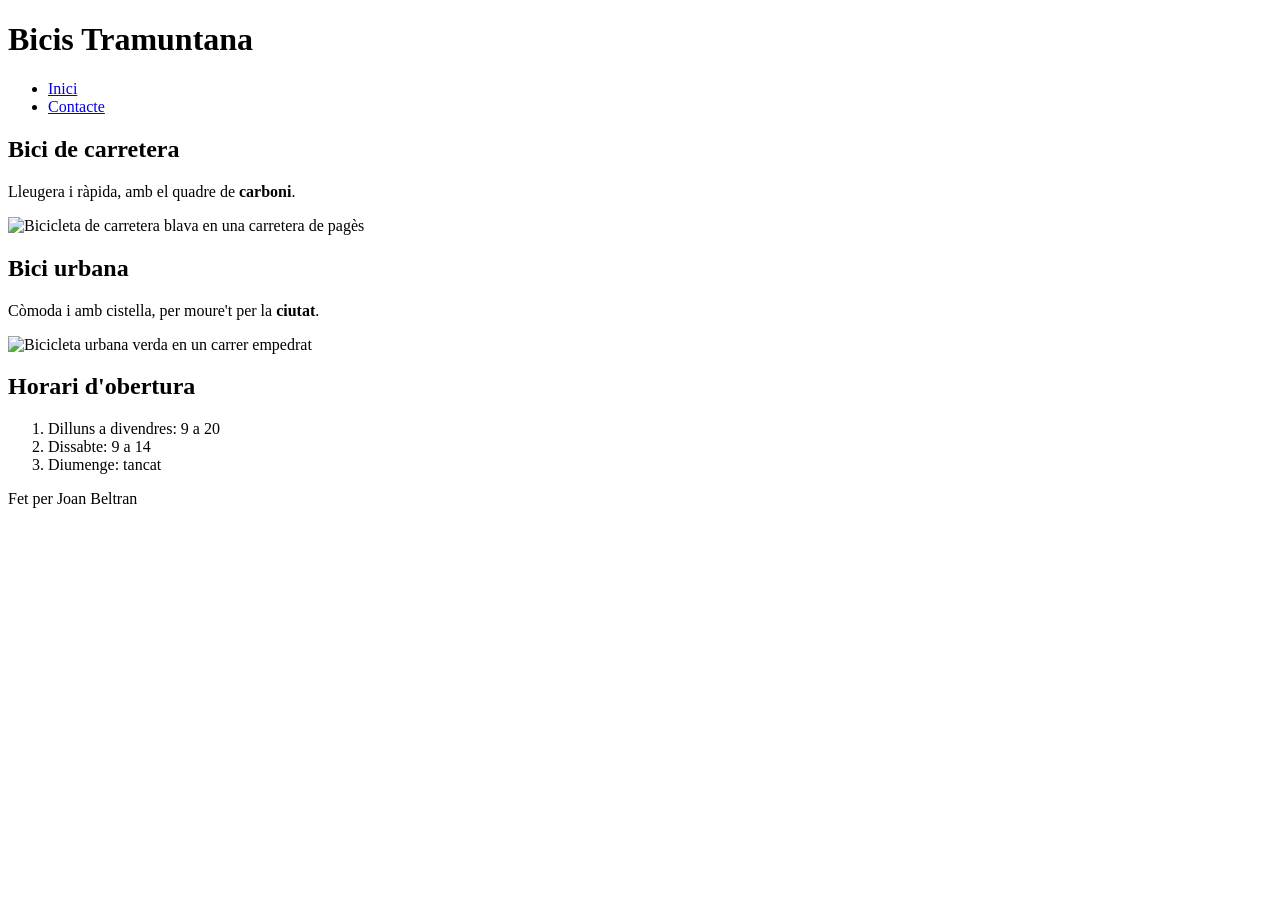
==== index.html @ 659ff1ab "index" ====
<!DOCTYPE html>
<html lang="ca">

<head>
    <meta charset="UTF-8">
    <meta name="viewport" content="width=device-width, initial-scale=1.0">
    <title>Bicis tramuntana</title>
</head>

<body>
    <header>
        <h1>Bicis Tramuntana</h1>
        <nav>
            <ul>
                <li><a href="index.html">Inici</a></li>
                <li><a href="contacte.html">Contacte</a></li>
            </ul>
        </nav>
    </header>
    <main>
        <article>
            <h2>Bici de carretera</h2>
            <p>Lleugera i ràpida, amb el quadre de <strong>carboni</strong>.</p>
            <img src="img/carretera.jpg" alt="Bicicleta de carretera blava en una carretera de pagès">
        </article>
        <article>
            <h2>Bici urbana</h2>
            <p>Còmoda i amb cistella, per moure't per la <strong>ciutat</strong>.</p>
            <img src="img/urbana.jpg" alt="Bicicleta urbana verda en un carrer empedrat">
        </article>
    </main>
    <footer>
        <h2>Horari d'obertura</h2>
        <ol>
            <li>Dilluns a divendres: 9 a 20</li>
            <li>Dissabte: 9 a 14</li>
            <li>Diumenge: tancat</li>
        </ol>
        <p>Fet per Joan Beltran</p>
    </footer>
</body>

</html>
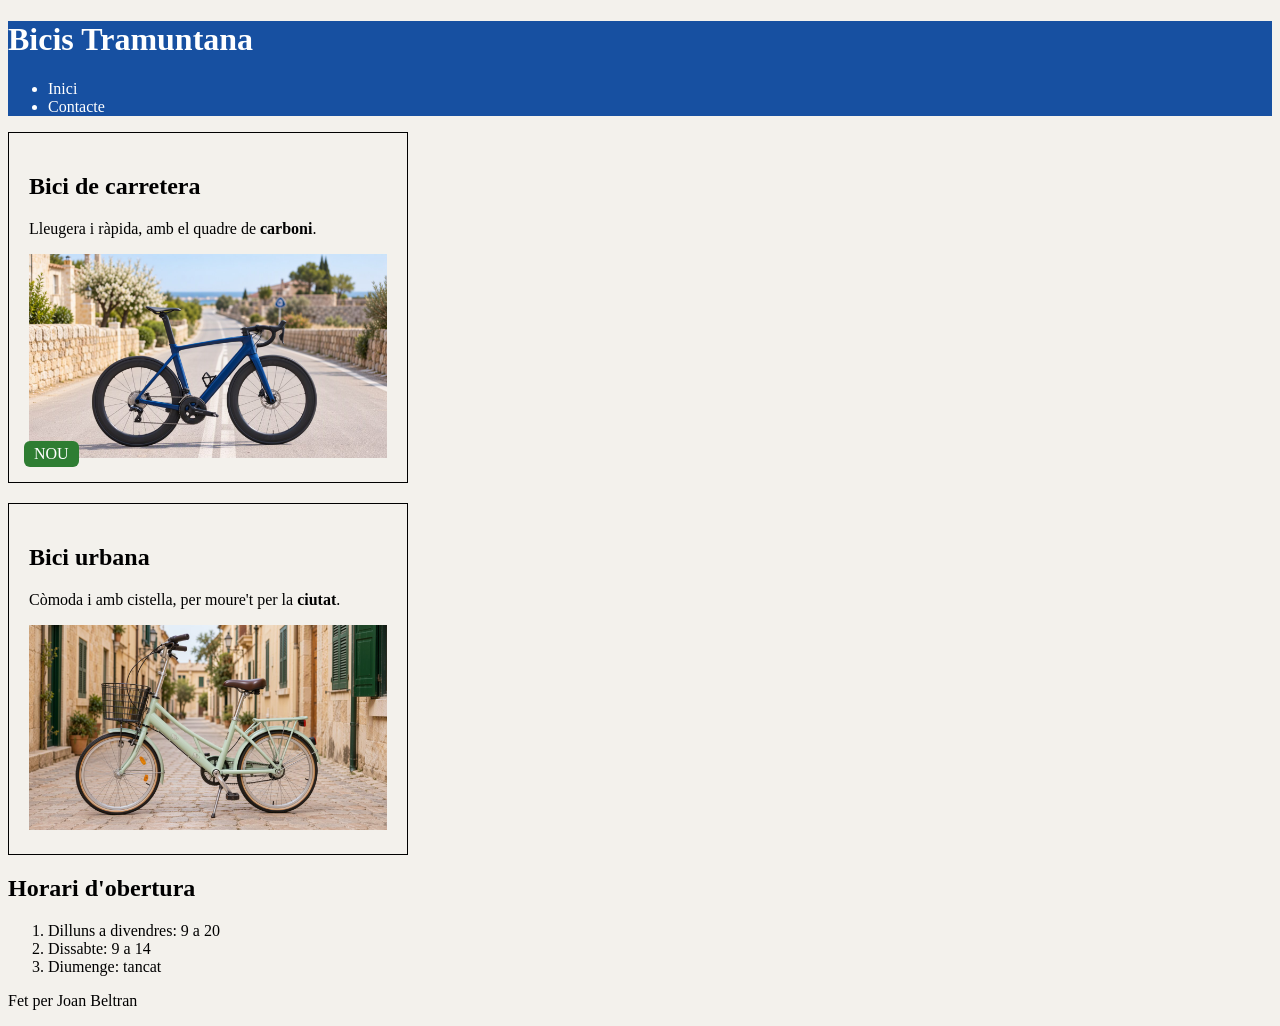
==== commit d754f68d: "css" ====
--- a/index.html
+++ b/index.html
@@ -5,6 +5,7 @@
     <meta charset="UTF-8">
     <meta name="viewport" content="width=device-width, initial-scale=1.0">
     <title>Bicis tramuntana</title>
+    <link rel="stylesheet" href="css/estils.css">
 </head>
 
 <body>
@@ -22,6 +23,7 @@
             <h2>Bici de carretera</h2>
             <p>Lleugera i ràpida, amb el quadre de <strong>carboni</strong>.</p>
             <img src="img/carretera.jpg" alt="Bicicleta de carretera blava en una carretera de pagès">
+            <span class="nou">Nou</span>
         </article>
         <article>
             <h2>Bici urbana</h2>
--- a/css/estils.css
+++ b/css/estils.css
@@ -0,0 +1,67 @@
+html {
+    box-sizing: border-box;
+    font-size: 62.5%;
+}
+
+*,
+*::before,
+*::after {
+    box-sizing: inherit;
+}
+
+body {
+    font-size: 1.6rem;
+}
+
+:root {
+    --principal: #1750a1;
+    --fons: #f3f1ec;
+}
+
+body {
+    background-color: var(--fons);
+}
+
+header {
+    background-color: var(--principal);
+    color: white;
+}
+
+h1 {
+    font-size: 3.2rem;
+}
+
+h2 {
+    font-size: 2.4rem;
+}
+
+nav a {
+    color: white;
+    text-decoration: none;
+}
+
+article {
+    width: 400px;
+    padding: 20px;
+    border: 1px solid black;
+    margin-bottom: 20px;
+}
+
+article{
+    position: relative;
+}
+
+.nou{
+    position: absolute;
+    bottom: 15px;
+    left: 15px;
+    padding: 4px 10px;
+    background-color: #2e7d32;
+    color: white;
+    text-transform: uppercase;
+    border-radius: 6px;
+}
+
+article img{
+    width: 100%;
+}
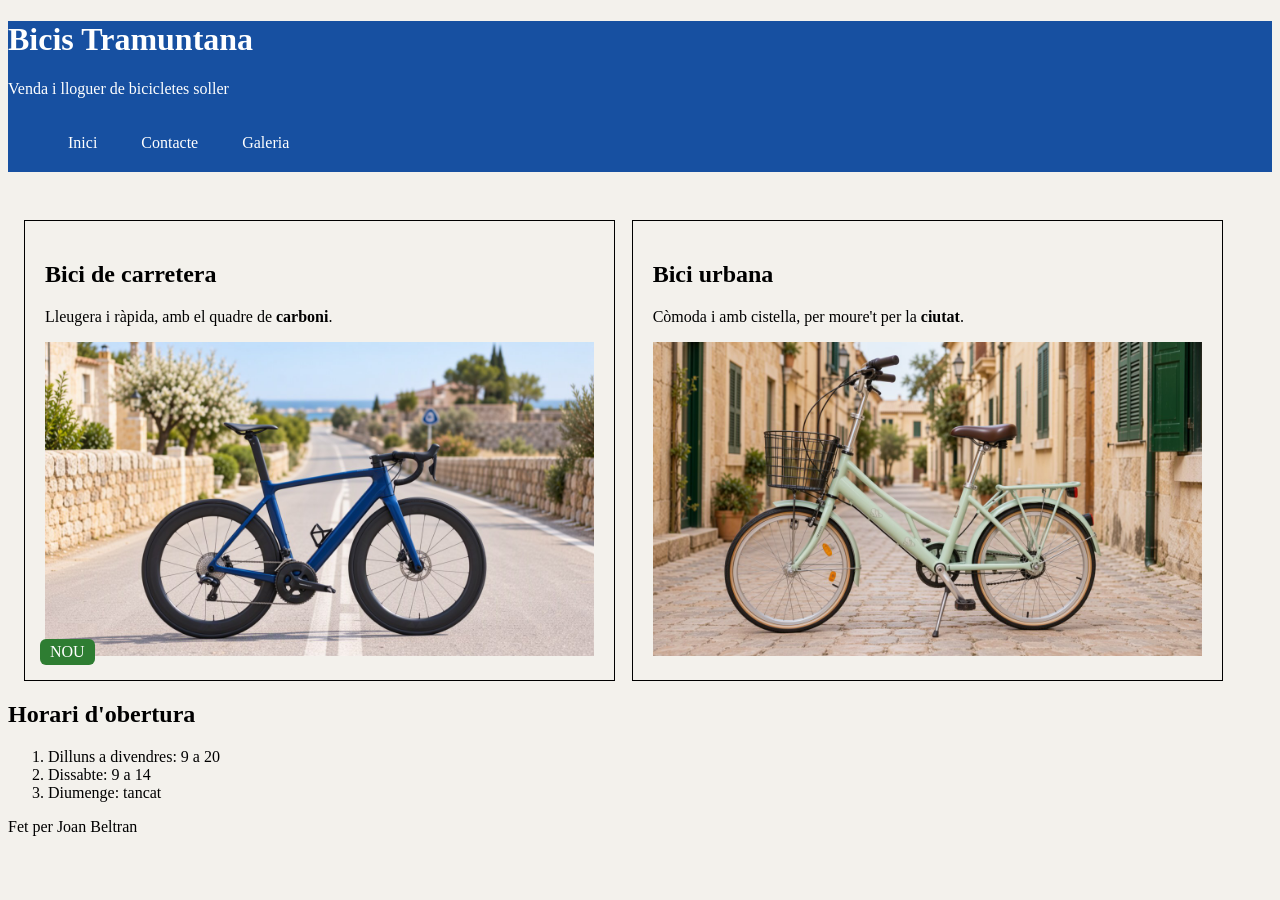
==== commit 03792292: "premer commit galeria Responsive" ====
--- a/index.html
+++ b/index.html
@@ -11,10 +11,12 @@
 <body>
     <header>
         <h1>Bicis Tramuntana</h1>
+        <div class="Slogan">Venda i lloguer de bicicletes soller</div>
         <nav>
             <ul>
                 <li><a href="index.html">Inici</a></li>
                 <li><a href="contacte.html">Contacte</a></li>
+                <li><a href="galeria.html">Galeria</a></li>
             </ul>
         </nav>
     </header>
--- a/css/estils.css
+++ b/css/estils.css
@@ -49,6 +49,7 @@
 
 article{
     position: relative;
+    margin: 0 auto;
 }
 
 .nou{
@@ -64,4 +65,31 @@
 
 article img{
     width: 100%;
-}+}
+
+main{
+    padding: 20px 16px 0;
+    margin-top: 1%;
+}
+
+.Slogan{
+    display: none;
+}
+@media (min-width: 768px){
+    .Slogan{
+        display: block;
+    }
+
+    nav li{
+        display: inline-block;
+        padding: 20px;
+    }
+
+    article{
+        display: inline-block;
+        width: 48%;
+        margin-top: 1%;
+        margin-right: 1%;
+    }
+}
+
